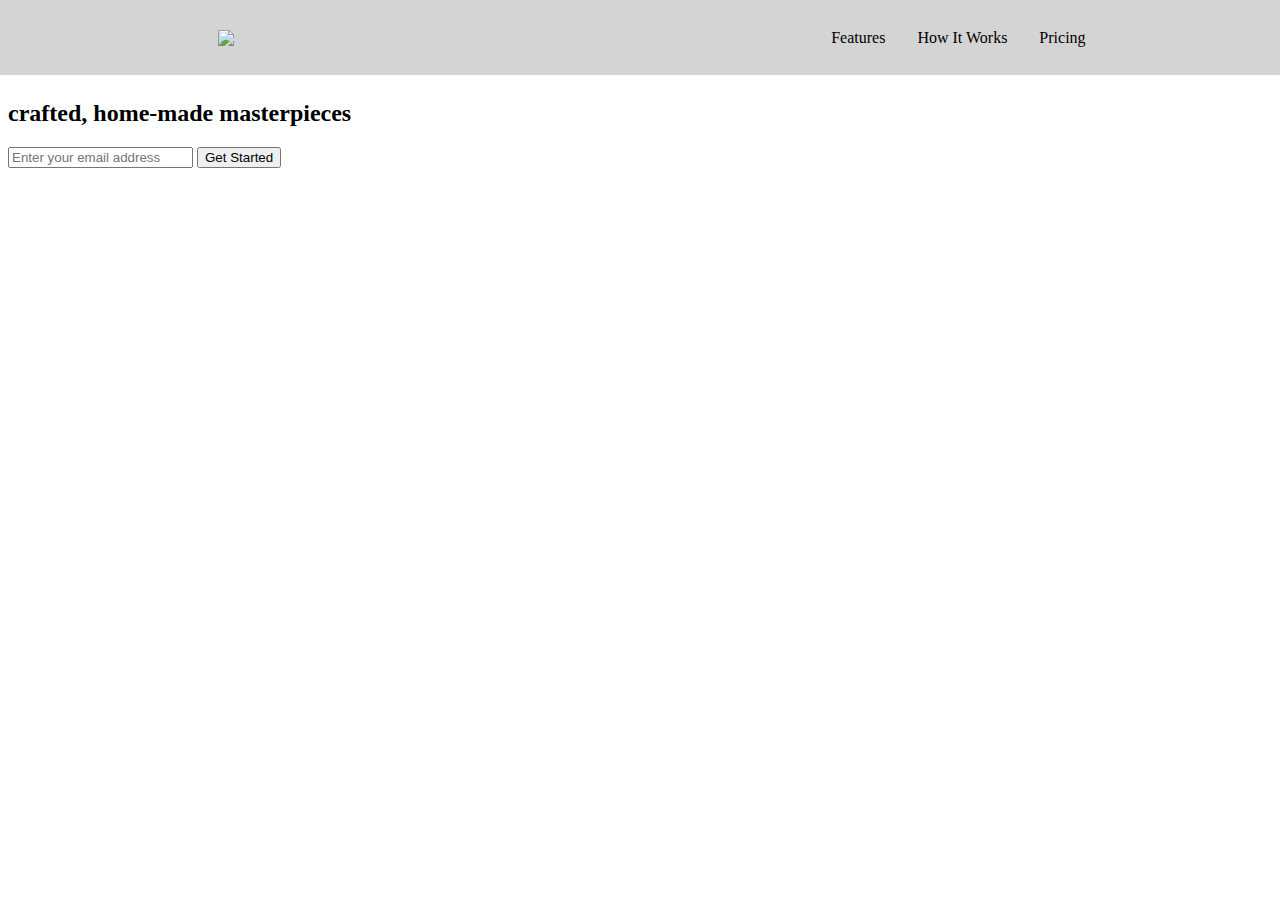
==== Responsive Web Design/4 Product Landing Page/main.html @ d96469ef "Work on Landing Page: need to finish the content inside and make my mind about the css" ====
<!DOCTYPE html>
<html lang="en">
  <head>
    <meta charset="utf-8" />
    <meta name="viewport" content="width=device-width, initial-scale=1.0" />
    <title>Survey</title>
    <link rel="stylesheet" href="styles.css" />
  </head>
  <body>
    <header id="header">
      <img
        src="https://cdn.freecodecamp.org/testable-projects-fcc/images/product-landing-page-logo.png"
        id="header-img"
        width="200"
      />

      <nav id="nav-bar">
        <ul>
          <li>
            <a class="nav-link" href="#features"> Features </a>
          </li>
          <li>
            <a class="nav-link" href="#how_it_works"> How It Works </a>
          </li>
          <li>
            <a class="nav-link" href="#pricing"> Pricing </a>
          </li>
        </ul>
      </nav>
    </header>
    <main>
      <section id="hero">
        <form id="form" action="https://www.freecodecamp.com/email-submit">
          <h2>crafted, home-made masterpieces</h2>
          <input
            name="email"
            id="email"
            type="email"
            placeholder="Enter your email address"
            required=""
          />
          <input id="submit" type="submit" value="Get Started" class="btn" />
        </form>
      </section>

      <section id="features"></section>

      <section id="how_it_works">
        <iframe
          id="video"
          height="315"
          width="550"
          src="https://www.youtube-nocookie.com/embed/y8Yv4pnO7qc?rel=0&amp;controls=0&amp;showinfo=0"
          frameborder="0"
          allowfullscreen=""
        ></iframe>
      </section>

      <section id="pricing"></section>
    </main>
  </body>
</html>
---- Responsive Web Design/4 Product Landing Page/styles.css ----
header {
  position: fixed;
  top: 0;
  left: 0;
  min-height: 75px;
  padding: 0px 20px;
  display: flex;
  justify-content: space-around;
  align-items: center;
  background-color: #d4d4d4;
  width: 100%;
}

ul {
  list-style-type: none;
  margin: 0;
  padding: 0;
  overflow: hidden;
  background-color: #d4d4d4;
}

li {
  float: left;
}

li a {
  display: block;
  text-decoration: none;
  padding: 14px 16px;
  text-align: center;
  color: black;
}

/* Change the link color to #111 (black) on hover */
li a:hover {
  background-color: #a5a5a5;
}

main {
  margin-top: 100px;
}

@media (max-width: 768px) {
  main {
    margin-top: 101px;
  }
}
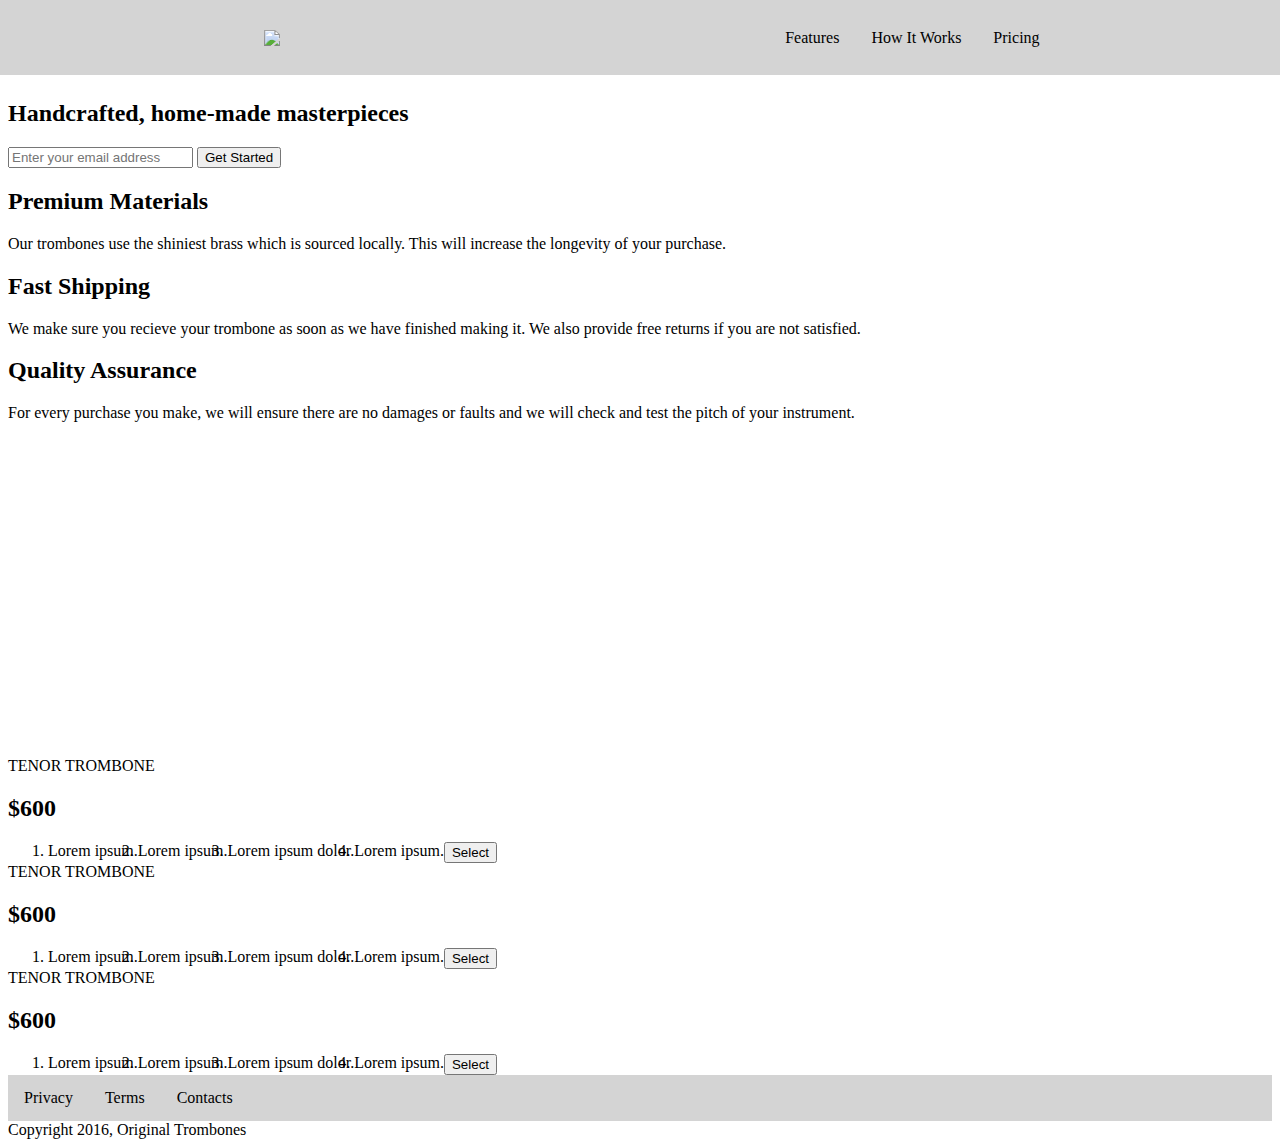
==== commit f97dbcd9: "Waving penguin made entirely out of css" ====
--- a/Responsive Web Design/4 Product Landing Page/main.html
+++ b/Responsive Web Design/4 Product Landing Page/main.html
@@ -5,17 +5,18 @@
     <meta name="viewport" content="width=device-width, initial-scale=1.0" />
     <title>Survey</title>
     <link rel="stylesheet" href="styles.css" />
+    <link rel="stylesheet" href="assets/css/all.min.css" />
+    <link rel="stylesheet" href="assets/css/fontawesome.min.css" />
   </head>
   <body>
-    <header id="header">
+    <header id="header" class="header">
       <img
         src="https://cdn.freecodecamp.org/testable-projects-fcc/images/product-landing-page-logo.png"
         id="header-img"
-        width="200"
+        class="banner"
       />
-
       <nav id="nav-bar">
-        <ul>
+        <ul class="nav-ul">
           <li>
             <a class="nav-link" href="#features"> Features </a>
           </li>
@@ -29,9 +30,9 @@
       </nav>
     </header>
     <main>
-      <section id="hero">
+      <section id="hero" class="hero">
         <form id="form" action="https://www.freecodecamp.com/email-submit">
-          <h2>crafted, home-made masterpieces</h2>
+          <h2>Handcrafted, home-made masterpieces</h2>
           <input
             name="email"
             id="email"
@@ -43,7 +44,44 @@
         </form>
       </section>
 
-      <section id="features"></section>
+      <section id="features" class="features">
+        <section class="feature-grid">
+          <div class="icon">
+            <i class="fa-solid fa-fire-flame-curved fa-3x"></i>
+          </div>
+          <div class="feature-description">
+            <h2>Premium Materials</h2>
+            <p>
+              Our trombones use the shiniest brass which is sourced locally.
+              This will increase the longevity of your purchase.
+            </p>
+          </div>
+        </section>
+        <section class="feature-grid">
+          <div class="icon">
+            <i class="fa-solid fa-truck fa-3x"></i>
+          </div>
+          <div class="feature-description">
+            <h2>Fast Shipping</h2>
+            <p>
+              We make sure you recieve your trombone as soon as we have finished
+              making it. We also provide free returns if you are not satisfied.
+            </p>
+          </div>
+        </section>
+        <section class="feature-grid">
+          <div class="icon">
+            <i class="fa-solid fa-battery-full fa-3x"></i>
+          </div>
+          <div class="feature-description">
+            <h2>Quality Assurance</h2>
+            <p>
+              For every purchase you make, we will ensure there are no damages
+              or faults and we will check and test the pitch of your instrument.
+            </p>
+          </div>
+        </section>
+      </section>
 
       <section id="how_it_works">
         <iframe
@@ -56,7 +94,57 @@
         ></iframe>
       </section>
 
-      <section id="pricing"></section>
+      <section id="pricing" class="pricing">
+        <div class="product">
+          <div class="level">TENOR TROMBONE</div>
+          <h2>$600</h2>
+          <ol>
+            <li>Lorem ipsum.</li>
+            <li>Lorem ipsum.</li>
+            <li>Lorem ipsum dolor.</li>
+            <li>Lorem ipsum.</li>
+          </ol>
+          <button class="button">Select</button>
+        </div>
+
+        <div class="product">
+          <div class="level">TENOR TROMBONE</div>
+          <h2>$600</h2>
+          <ol>
+            <li>Lorem ipsum.</li>
+            <li>Lorem ipsum.</li>
+            <li>Lorem ipsum dolor.</li>
+            <li>Lorem ipsum.</li>
+          </ol>
+          <button class="button">Select</button>
+        </div>
+
+        <div class="product">
+          <div class="level">TENOR TROMBONE</div>
+          <h2>$600</h2>
+          <ol>
+            <li>Lorem ipsum.</li>
+            <li>Lorem ipsum.</li>
+            <li>Lorem ipsum dolor.</li>
+            <li>Lorem ipsum.</li>
+          </ol>
+          <button class="button">Select</button>
+        </div>
+      </section>
     </main>
+    <footer>
+      <ul class="contacts">
+        <li>
+          <a href="#">Privacy</a>
+        </li>
+        <li>
+          <a href="#">Terms</a>
+        </li>
+        <li>
+          <a href="#">Contacts</a>
+        </li>
+      </ul>
+      <span class="copyright">Copyright 2016, Original Trombones</span>
+    </footer>
   </body>
 </html>
